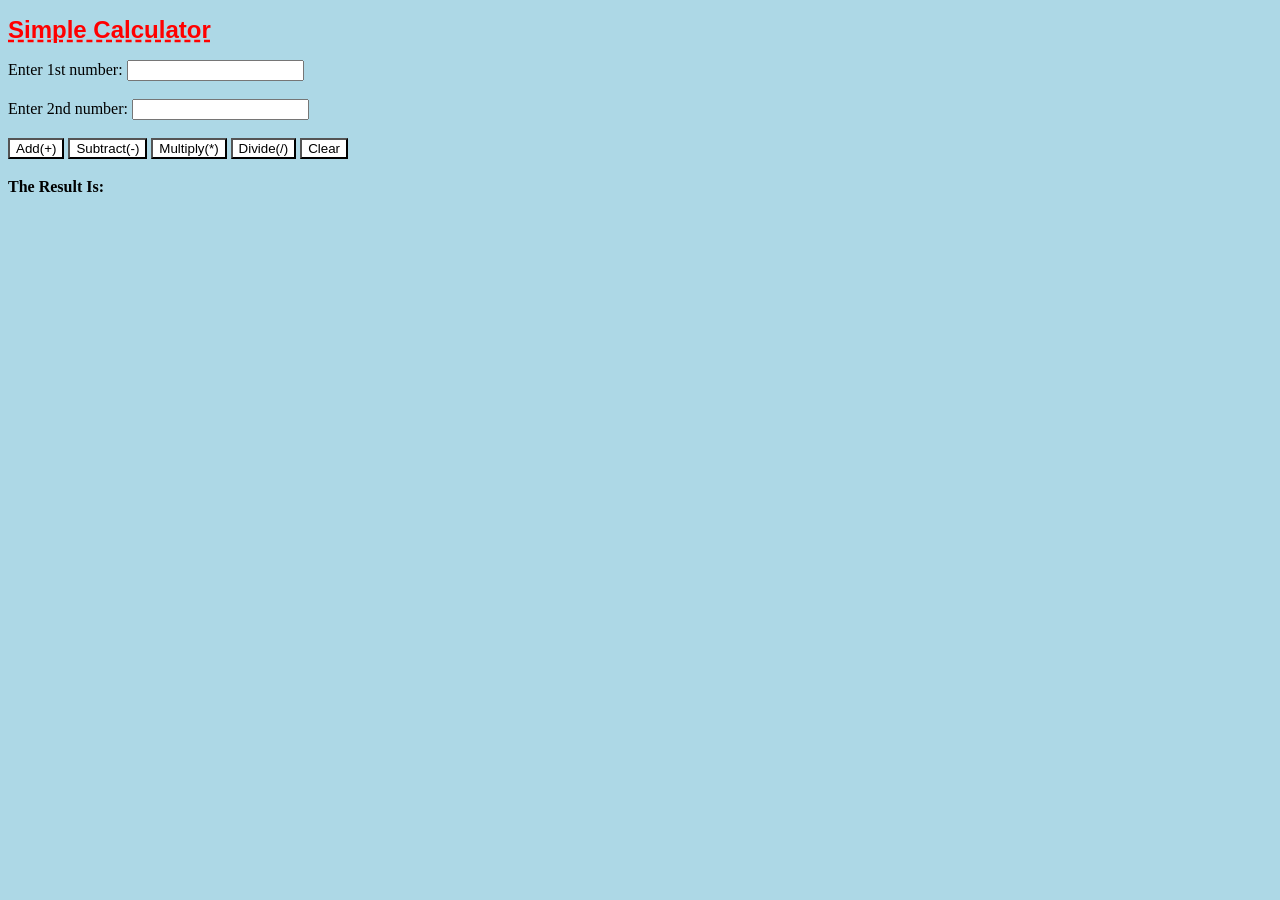
==== index.html @ f0841663 "Rename Ex10.html to index.html" ====
<!DOCTYPE html>
<html lang="en">
<head>
    <link rel="stylesheet" href="Style.css">
    <meta charset="UTF-8">
    <meta name="viewport" content="width=device-width, initial-scale=1.0">
    <title>Document</title>
</head>
<body>
    <h1>Simple Calculator</h1>
    <div class="input-container">
    <label for="number1">Enter 1st number:</label>
    <input type="text" id="number1">
    <br>
    <br>
    <label for="number2">Enter 2nd number:</label>
    <input type="text" id="number2">
    </div>
    <br>
    <button type="button" class="Calculate" id="additionButton">Add(+)</button>
    <button type="button" class="Calculate" id="subtractButton">Subtract(-)</button>
    <button type="button" class="Calculate" id="multiplyButton">Multiply(*)</button>
    <button type="button" class="Calculate" id="divideButton">Divide(/)</button>
    <button type="button" class="Calculate" id="clearButton">Clear</button>
    <br>
    <script src="Calc.js"></script>
    <p>The Result Is: <span id="result"></span></p>
</body>
</html>
---- Style.css ----
body {
    background-color: lightblue;
}

h1 {
    color: red;
    font-size: x-large;
    font-family: Arial, Helvetica, sans-serif;
    text-decoration-line: underline;
    text-decoration-style: dashed;
}

.Calculate {
    background-color: white;
    width: max-content;
    height: max-content;
    text-align: center;
}

.Calculate:hover {
    background-color: lightcoral;
    font-style: italic;
    font-weight: bold;
}

p {
    font-weight: bold;
}

#result {
    color: red;
    font-weight: bolder;
    font-size: larger;
}
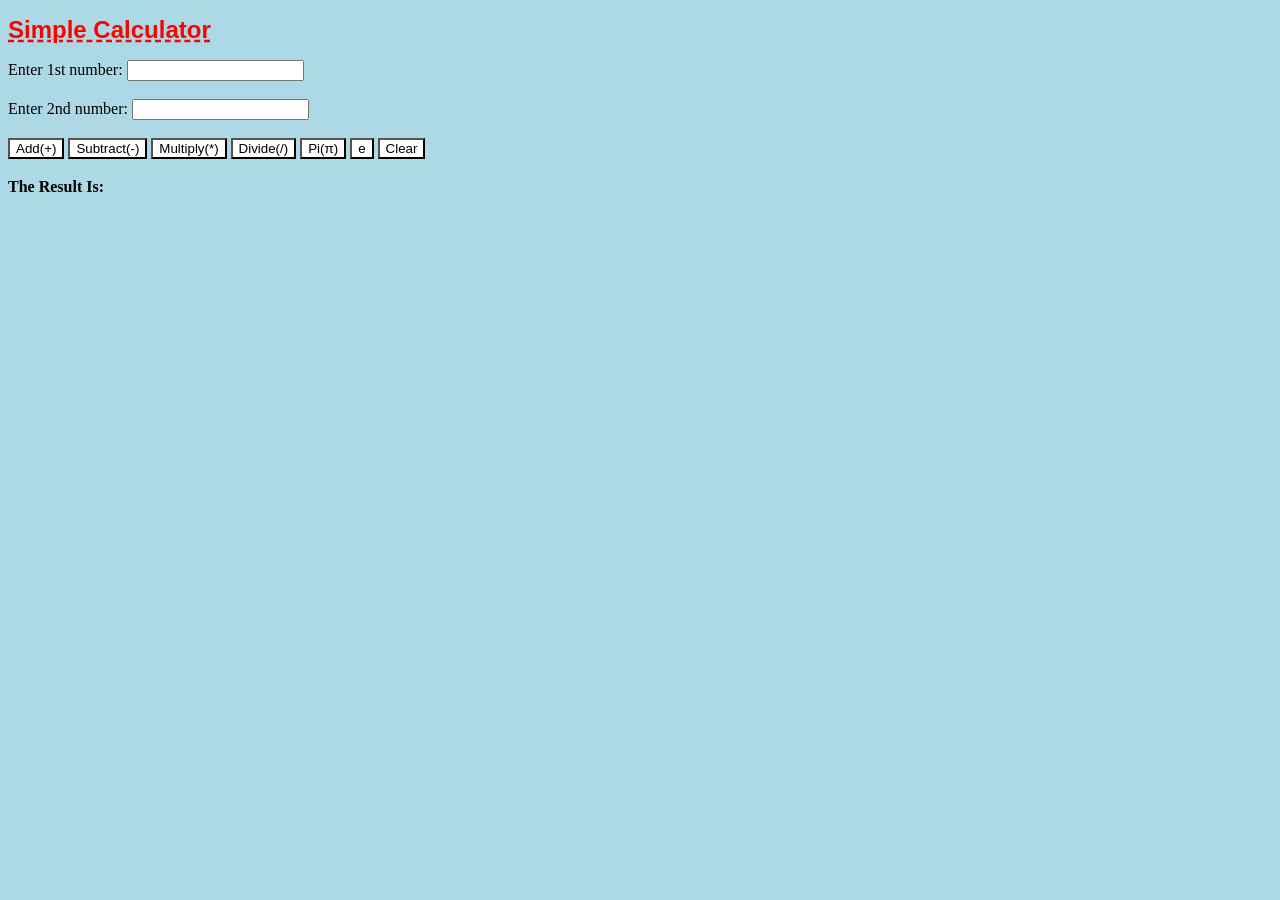
==== commit 60543c9d: "Merge branch 'main' of https://github.com/michalis436/SimpleCalculator" ====
--- a/index.html
+++ b/index.html
@@ -21,6 +21,8 @@
     <button type="button" class="Calculate" id="subtractButton">Subtract(-)</button>
     <button type="button" class="Calculate" id="multiplyButton">Multiply(*)</button>
     <button type="button" class="Calculate" id="divideButton">Divide(/)</button>
+    <button type="button" class="Calculate" id="piButton">Pi(π)</button>
+    <button type="button" class="Calculate" id="eButton">e</button>
     <button type="button" class="Calculate" id="clearButton">Clear</button>
     <br>
     <script src="Calc.js"></script>
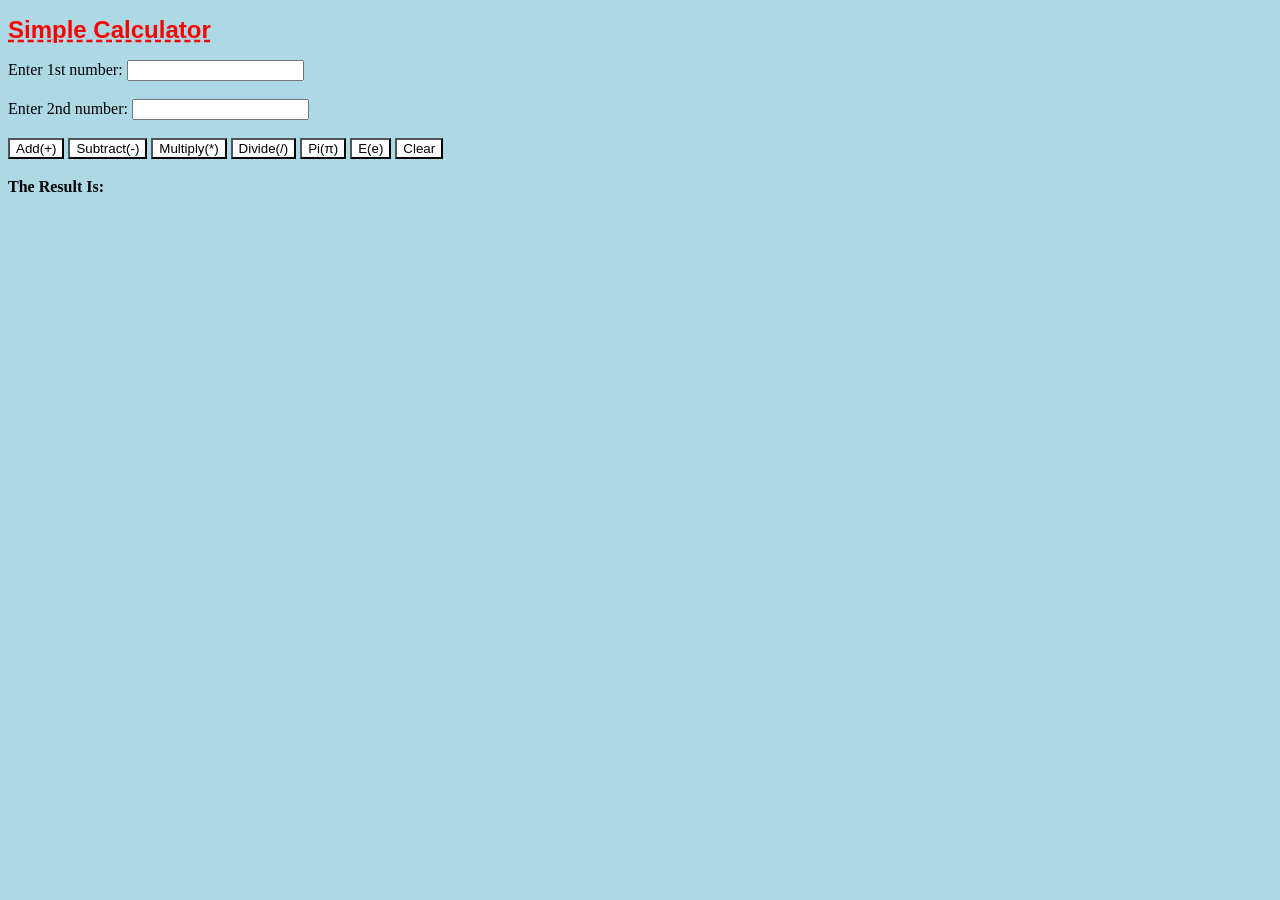
==== commit 3f3ce506: "Changed the name to index" ====
--- a/index.html
+++ b/index.html
@@ -22,7 +22,7 @@
     <button type="button" class="Calculate" id="multiplyButton">Multiply(*)</button>
     <button type="button" class="Calculate" id="divideButton">Divide(/)</button>
     <button type="button" class="Calculate" id="piButton">Pi(π)</button>
-    <button type="button" class="Calculate" id="eButton">e</button>
+    <button type="button" class="Calculate" id="eButton">E(e)</button>
     <button type="button" class="Calculate" id="clearButton">Clear</button>
     <br>
     <script src="Calc.js"></script>
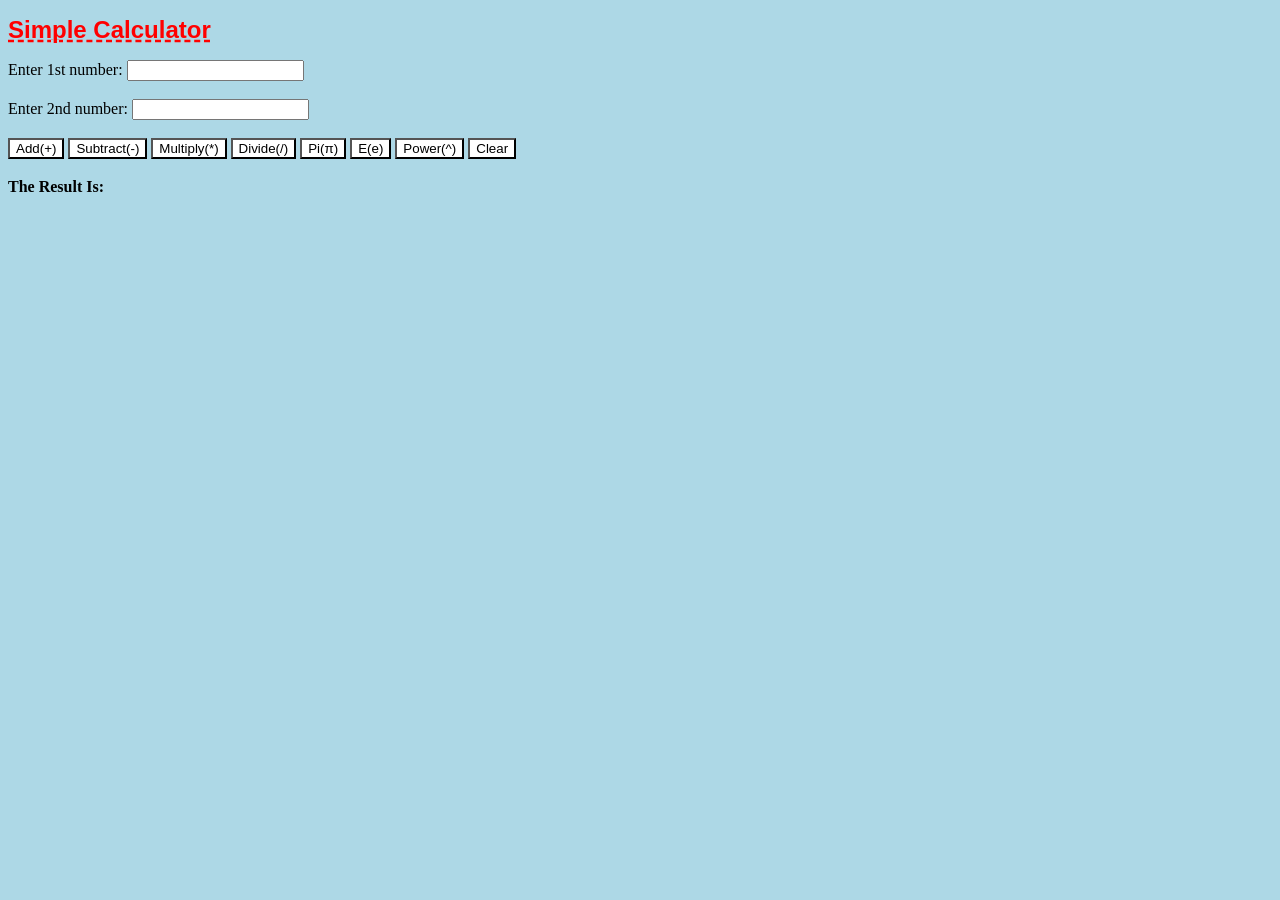
==== commit b3992ccc: "Added power button and functionalities" ====
--- a/index.html
+++ b/index.html
@@ -23,6 +23,7 @@
     <button type="button" class="Calculate" id="divideButton">Divide(/)</button>
     <button type="button" class="Calculate" id="piButton">Pi(π)</button>
     <button type="button" class="Calculate" id="eButton">E(e)</button>
+    <button type="button" class="Calculate" id="powButton">Power(^)</button>
     <button type="button" class="Calculate" id="clearButton">Clear</button>
     <br>
     <script src="Calc.js"></script>
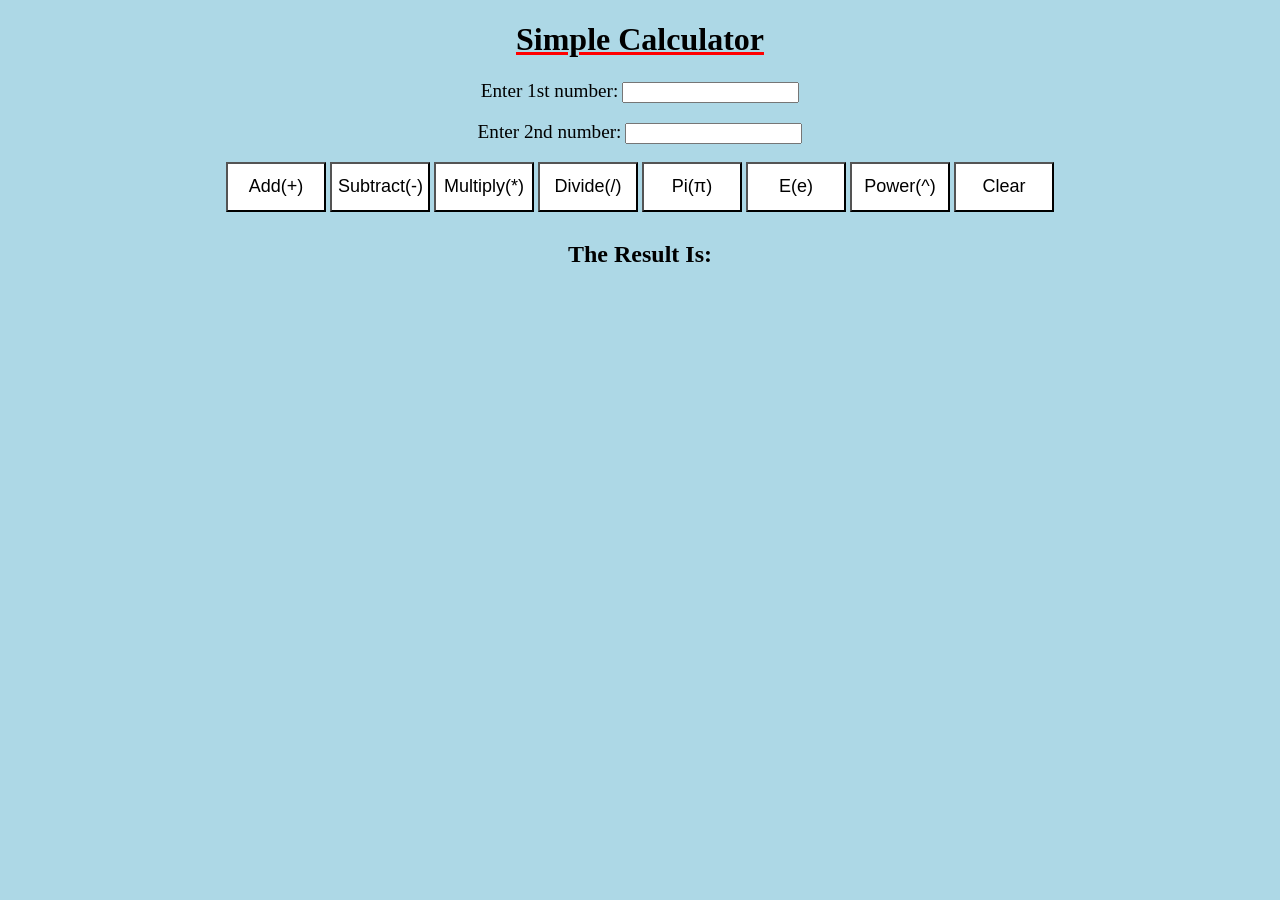
==== commit 1e870793: "Minor changes" ====
--- a/Style.css
+++ b/Style.css
@@ -1,34 +1,56 @@
 body {
+
     background-color: lightblue;
+    text-align: center;
 }
 
 h1 {
-    color: red;
-    font-size: x-large;
-    font-family: Arial, Helvetica, sans-serif;
+
+    font-size: xx-large;
     text-decoration-line: underline;
-    text-decoration-style: dashed;
+    text-decoration-style: solid;
+    text-decoration-color: red;
+
 }
 
 .Calculate {
+
     background-color: white;
-    width: max-content;
-    height: max-content;
+    width: 100px;
+    height: 50px;
     text-align: center;
+    font-size: large;
+
 }
 
 .Calculate:hover {
+
     background-color: lightcoral;
     font-style: italic;
     font-weight: bold;
+    text-align: center;
+    cursor: pointer;
 }
 
 p {
+
+    font-size: x-large;
     font-weight: bold;
+
 }
 
 #result {
-    color: red;
+
     font-weight: bolder;
     font-size: larger;
-}+    text-decoration-line: underline;
+    text-decoration-color: red;
+    text-decoration-style: double;
+
+}
+
+label {
+
+    font-size: larger;
+
+}
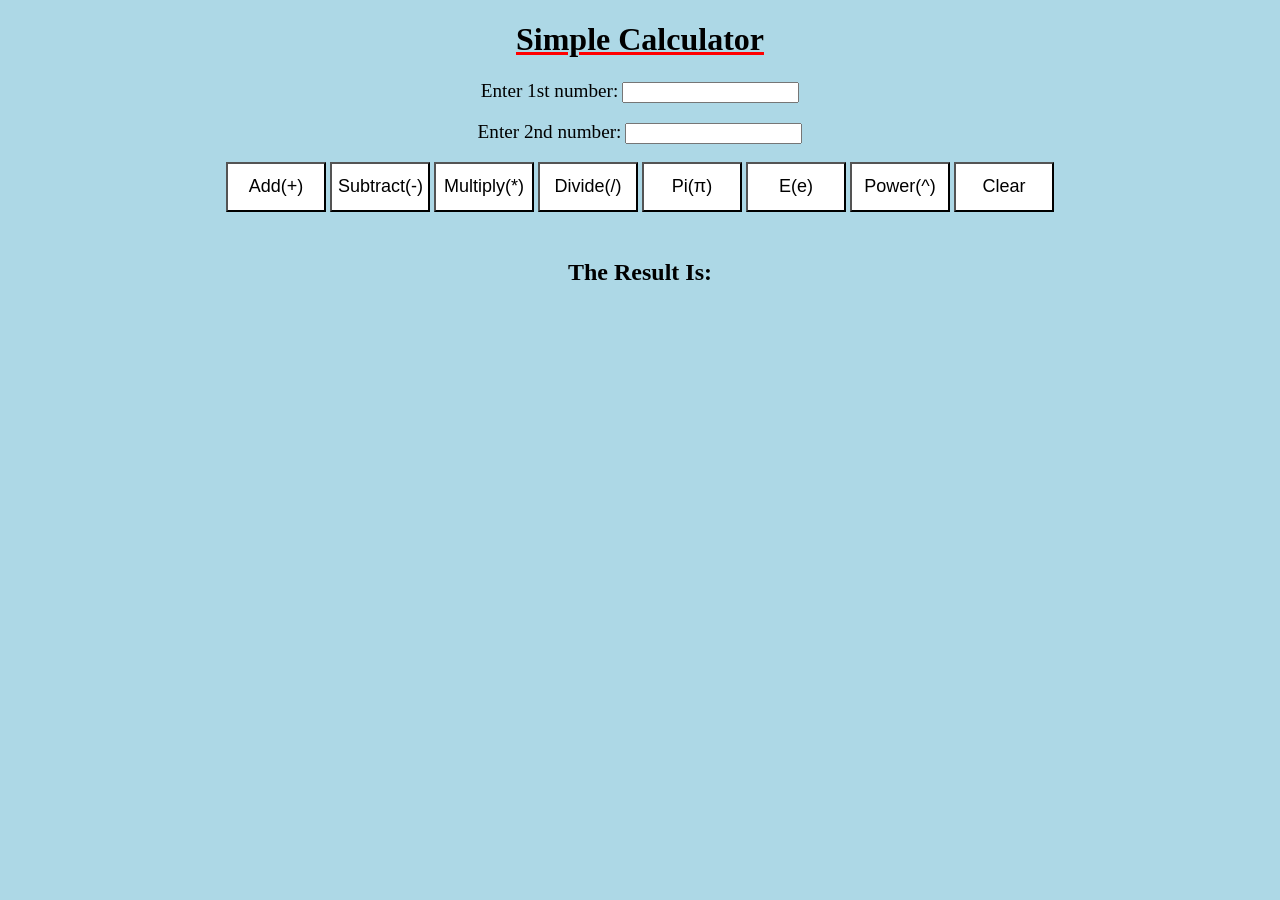
==== commit fdd29f34: "Created class "Buttons" for the buttons" ====
--- a/index.html
+++ b/index.html
@@ -17,6 +17,7 @@
     <input type="text" id="number2">
     </div>
     <br>
+    <div class="Buttons">
     <button type="button" class="Calculate" id="additionButton">Add(+)</button>
     <button type="button" class="Calculate" id="subtractButton">Subtract(-)</button>
     <button type="button" class="Calculate" id="multiplyButton">Multiply(*)</button>
@@ -25,6 +26,7 @@
     <button type="button" class="Calculate" id="eButton">E(e)</button>
     <button type="button" class="Calculate" id="powButton">Power(^)</button>
     <button type="button" class="Calculate" id="clearButton">Clear</button>
+    </div>
     <br>
     <script src="Calc.js"></script>
     <p>The Result Is: <span id="result"></span></p>
--- a/Style.css
+++ b/Style.css
@@ -54,3 +54,24 @@
     font-size: larger;
 
 }
+
+@media (max-width: 600px) {
+
+     .Buttons{
+
+        display: grid;
+        grid-template-columns: repeat(2, 120px);
+        justify-content: center;
+        gap: 5px;
+        
+     }
+
+     .Calculate {
+
+        width: 120px;
+        height: 60px;
+        font-size: 18px;
+    }
+
+}
+
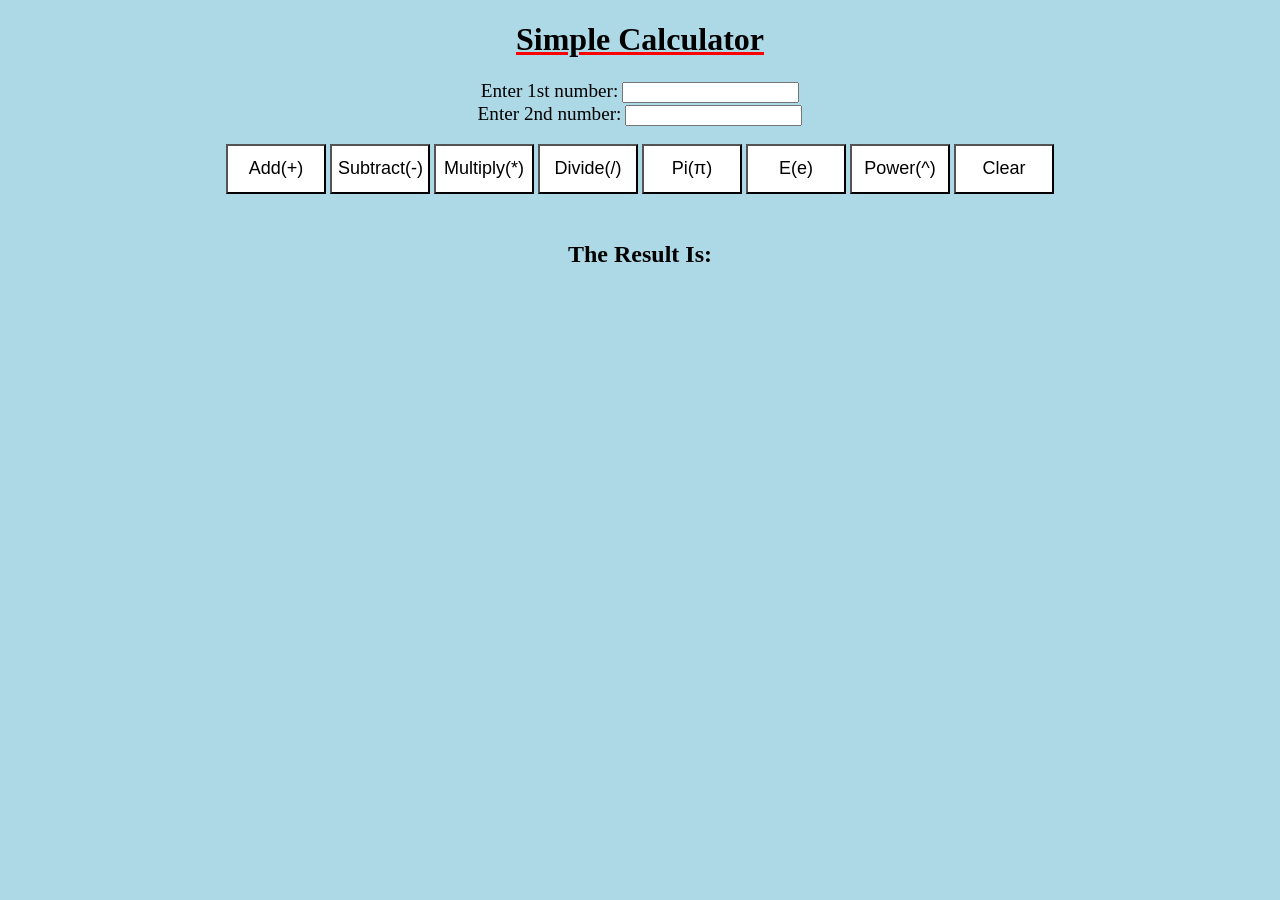
==== commit 74cfa7b5: "Minor changes" ====
--- a/index.html
+++ b/index.html
@@ -11,7 +11,6 @@
     <div class="input-container">
     <label for="number1">Enter 1st number:</label>
     <input type="text" id="number1">
-    <br>
     <br>
     <label for="number2">Enter 2nd number:</label>
     <input type="text" id="number2">
--- a/Style.css
+++ b/Style.css
@@ -57,13 +57,30 @@
 
 @media (max-width: 600px) {
 
-     .Buttons{
+     .Buttons {
 
         display: grid;
         grid-template-columns: repeat(2, 120px);
         justify-content: center;
         gap: 5px;
-        
+
+     }
+
+     .input-container {
+
+        display: flex;
+        flex-direction: column;
+        align-items: center;
+        width: 100%;
+
+     }
+
+     .input-container input {
+
+        width: 280px;
+        height: 40px;
+        box-sizing: border-box;
+
      }
 
      .Calculate {
@@ -71,6 +88,7 @@
         width: 120px;
         height: 60px;
         font-size: 18px;
+
     }
 
 }
